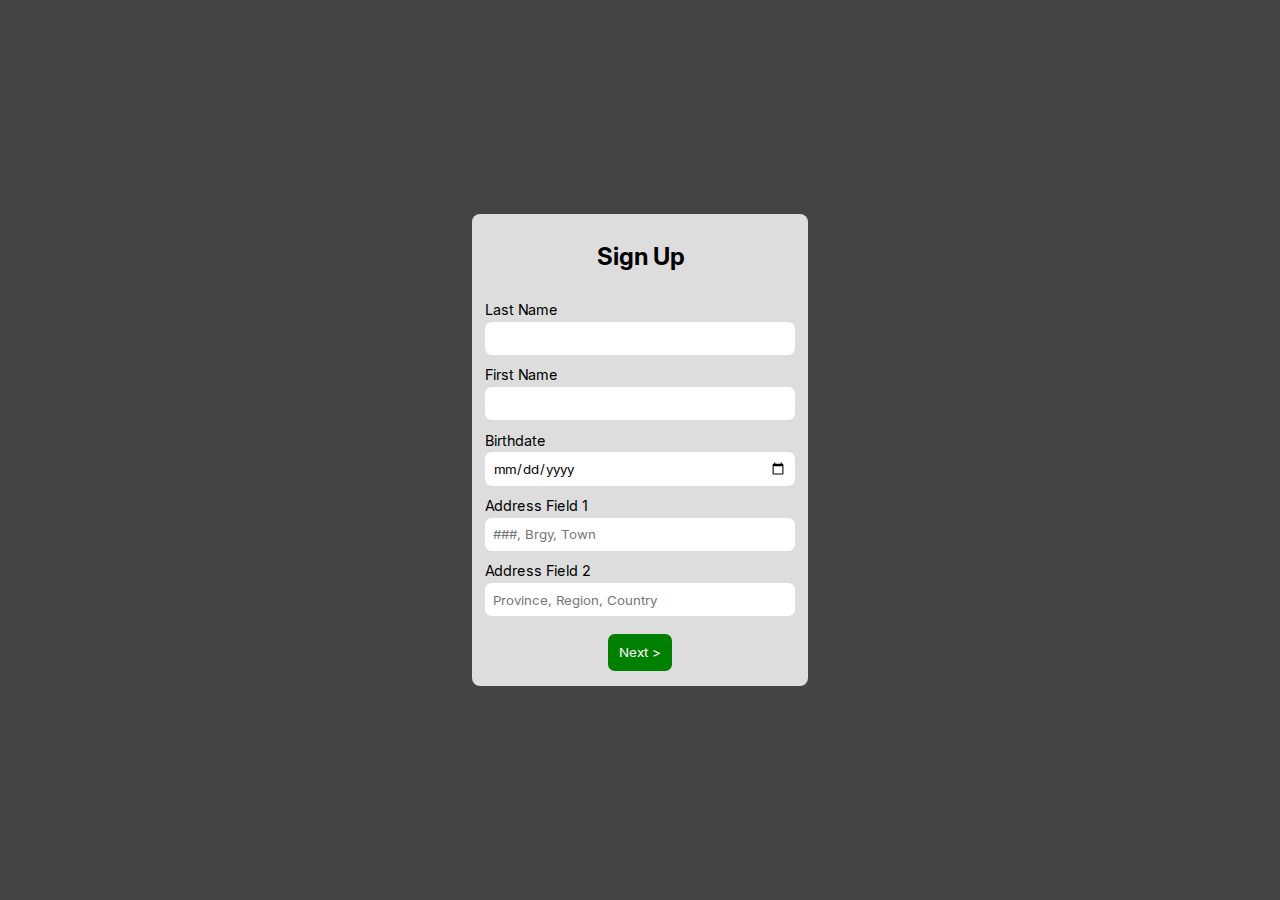
==== IT_ELEC3A-PA2/index.html @ 04998d8c "Renamed some files and added another activity" ====
<!DOCTYPE html>
<html lang="en">
<head>
	<meta charset="UTF-8">
	<meta name="viewport" content="width=device-width, initial-scale=1.0">
	<link rel="stylesheet" type="text/css" href="inter-variable.css">
	<link rel="stylesheet" type="text/css" href="styles.css">
	<script type="text/javascript" src="jquery-3.7.1.min.js"></script>
	<script type="text/javascript" src="sweetalert.min.js"></script>
	<title>Sign Up Form</title>
</head>
<body>
	<div class="page-container">
		<div class="signup-container">
			<h2 class="semi-title">Sign Up</h2>
			<div class="signup-fields" id="signup-field-1">
				<form id="form-field-1">
					<label for="last-name">Last Name</label>
					<input type="text" name="last-name" required><br>
					<label for="first-name">First Name</label>
					<input type="text" name="first-name" required><br>
					<label for="birthdate">Birthdate</label>
					<input type="date" name="birthdate" required><br>
					<label for="address-1">Address Field 1</label>
					<input type="text" name="address-1" placeholder="###, Brgy, Town" required><br>
					<label for="address-2">Address Field 2</label>
					<input type="text" name="address-2" placeholder="Province, Region, Country" required>
				</form>
			</div>
			<div class="signup-fields" id="signup-field-2" hidden>
				<form id="form-field-2">
					<label for="email">Email</label>
					<input type="email" name="email" required><br>
					<label for="username">Username</label>
					<input type="text" name="username" required><br>
					<label for="password">Password</label>
					<input type="password" name="password" required>
				</form>
			</div>
			<div>
				<button id="main-button">Next ></button>
			</div>
			<button id="back-button" hidden>Back</button>
		</div>
	</div>
	<script type="text/javascript">
		let page = 1;
		const verifyFormInputFields = (formField) => {
			$(formField + ' input').each(function () {
				if (!this.checkValidity()) {
					$(this).css('border', '0.2em solid #d00');
				} else {
					$(this).css('border', '0.2em solid white');
				}
			});
		}
		$('form input').on('input', function () {
			if ($(this).val().trim() === '') {
				$(this).css('border', '0.2em solid #d00');
			} else {
				$(this).css('border', '0.2em solid white');
			}
		});
		$('#main-button').click((event) => {
			if (page === 1) {
				const form = document.getElementById('form-field-1');
				if (form.checkValidity()) {
					$('#main-button').html('Sign Up');
					$('#signup-field-1').slideUp();
					$('#signup-field-2').slideDown();
					$('#back-button').slideDown();
					page = 2;
				} else {
					swal('Please fill the required fields!', '', 'error');
				}
				verifyFormInputFields("#form-field-1");
			} else if (page === 2) {
				const form = document.getElementById('form-field-2');
				if (form.checkValidity()) {
					swal('Signup successful!', '', 'success');
				} else {
					swal('Some fields are invalid!', '', 'error');
				}
				verifyFormInputFields("#form-field-2");
			}
		});
		$('#back-button').click((event) => {
			$('#main-button').html('Next >');
			$('#back-button').slideUp();
			$('#signup-field-2').slideUp();
			$('#signup-field-1').slideDown();
			page = 1;
		});
	</script>
</body>
</html>
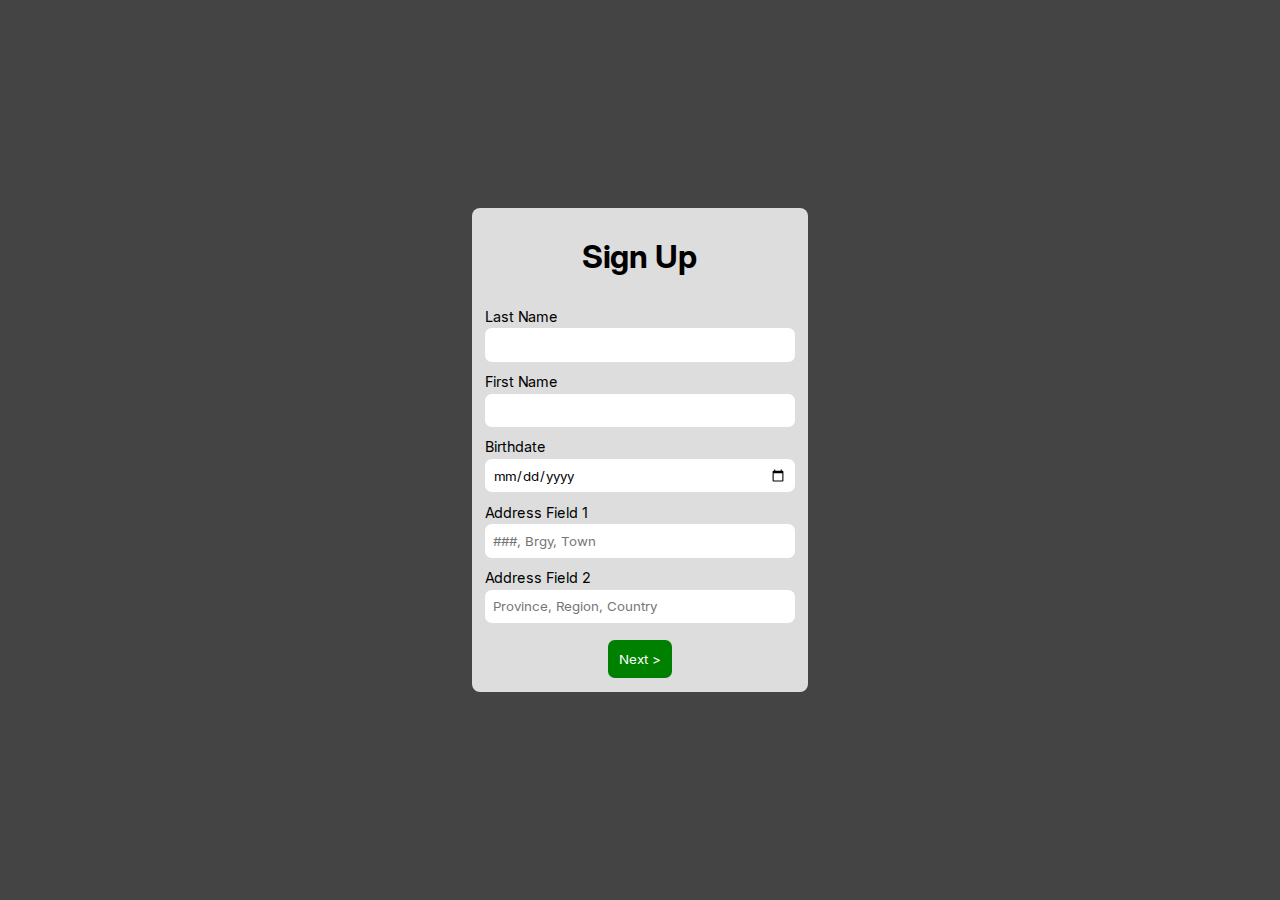
==== commit f0e4cf76: "Added some dashboard in PA2" ====
--- a/IT_ELEC3A-PA2/index.html
+++ b/IT_ELEC3A-PA2/index.html
@@ -12,13 +12,13 @@
 <body>
 	<div class="page-container">
 		<div class="signup-container">
-			<h2 class="semi-title">Sign Up</h2>
+			<h1 class="semi-title">Sign Up</h1>
 			<div class="signup-fields" id="signup-field-1">
 				<form id="form-field-1">
 					<label for="last-name">Last Name</label>
-					<input type="text" name="last-name" required><br>
+					<input type="text" name="last-name" maxlength="50" required><br>
 					<label for="first-name">First Name</label>
-					<input type="text" name="first-name" required><br>
+					<input type="text" name="first-name" maxlength="50" required><br>
 					<label for="birthdate">Birthdate</label>
 					<input type="date" name="birthdate" required><br>
 					<label for="address-1">Address Field 1</label>
@@ -34,13 +34,37 @@
 					<label for="username">Username</label>
 					<input type="text" name="username" required><br>
 					<label for="password">Password</label>
-					<input type="password" name="password" required>
+					<input type="password" name="password" id="password" minlength="8" maxlength="50" required>
+					<label for="confirm-password">Confirm Password</label>
+					<input type="password" name="confirm-password" id="confirm-password" minlength="8" maxlength="50" required>
 				</form>
 			</div>
 			<div>
 				<button id="main-button">Next ></button>
 			</div>
 			<button id="back-button" hidden>Back</button>
+		</div>
+		<div class="dashboard-container" style="display: none;">
+			<nav>
+				<h1>Hi there!</h1>
+			</nav>
+			<div class="area">
+				<div class="content">
+					<img src="hello.jpg" width="240">
+					<div class="description">
+						<p>Here is a sample dashboard page!</p>
+						<p>You entered the following inputs:</p>
+						<ul>
+							<li><p id="full-name-out">Full Name: </p></li>
+							<li><p id="birthdate-out">Birth Date: </p></li>
+							<li><p id="address-out">Address: </p></li>
+							<li><p id="email-out">Email: </p></li>
+							<li><p id="username-out">Username: </p></li>
+							<li><p id="password-out">Password: ********</p></li>
+						</ul>
+					</div>
+				</div>
+			</div>
 		</div>
 	</div>
 	<script type="text/javascript">
@@ -77,7 +101,17 @@
 			} else if (page === 2) {
 				const form = document.getElementById('form-field-2');
 				if (form.checkValidity()) {
-					swal('Signup successful!', '', 'success');
+					if ($('#password').val() !== $('#confirm-password').val()) {
+						swal('Passwords does not match', '', 'error');
+					} else {
+						swal('Signup successful!', '', 'success').then((okay) => {
+							if (okay) {
+								showAllInputs();
+								$('.signup-container').hide();
+								$('.dashboard-container').fadeIn();
+							}
+						});
+					}
 				} else {
 					swal('Some fields are invalid!', '', 'error');
 				}
@@ -91,6 +125,27 @@
 			$('#signup-field-1').slideDown();
 			page = 1;
 		});
+		const extractInputForms = (formId) => {
+			let formData = {};
+			$(formId).find('input').each(function() {
+                var name = $(this).attr('name');
+                var value = $(this).val();
+                formData[name] = value;
+            });
+            return formData;
+		}
+		const addInnerHTML = (target, input) => {
+			$(target).html($(target).html() + input);
+		}
+		const showAllInputs = () => {
+			const dataFromForm1 = extractInputForms('#form-field-1');
+			const dataFromForm2 = extractInputForms('#form-field-2');
+			addInnerHTML('#full-name-out', dataFromForm1['last-name'] + " " + dataFromForm1['first-name']);
+			addInnerHTML('#birthdate-out', dataFromForm1['birthdate']);
+			addInnerHTML('#address-out', dataFromForm1['address-1'] + ", " + dataFromForm1['address-2']);
+			addInnerHTML('#email-out', dataFromForm2['email']);
+			addInnerHTML('#username-out', dataFromForm2['username']);
+		}
 	</script>
 </body>
 </html>--- a/IT_ELEC3A-PA2/styles.css
+++ b/IT_ELEC3A-PA2/styles.css
@@ -58,4 +58,38 @@
 input:focus {
 	outline: none;
 	border: 0.2em solid green;
+}
+.dashboard-container {
+	background-color: white;
+	width: 100%;
+	height: 100%;
+}
+nav {
+	background-color: grey;
+	color: white;
+}
+nav h1 {
+	margin: 0;
+	padding: 1em;
+}
+.area {
+	display: flex;
+	align-items: center;
+	justify-content: center;
+	flex-direction: column;
+}
+.content {
+	display: flex;
+	align-items: center;
+	justify-content: center;
+	margin: 1em;
+}
+.description {
+	padding: 1em;
+}
+
+@media only screen and (max-width: 720px) {
+	.dashboard-container .content {
+		flex-direction: column;
+	}
 }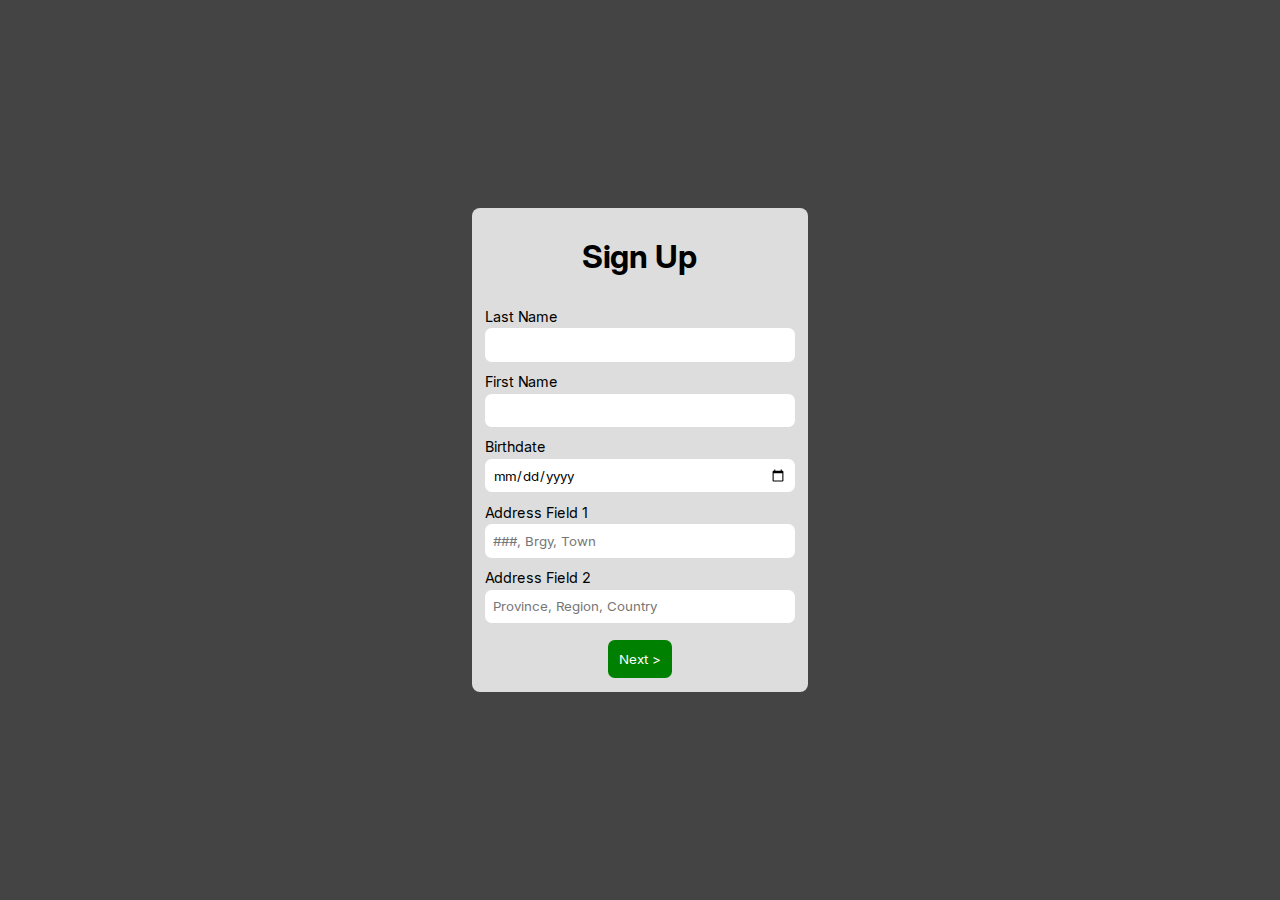
==== commit b9601bf7: "Added simple logout in PA2" ====
--- a/IT_ELEC3A-PA2/index.html
+++ b/IT_ELEC3A-PA2/index.html
@@ -32,11 +32,12 @@
 					<label for="email">Email</label>
 					<input type="email" name="email" required><br>
 					<label for="username">Username</label>
-					<input type="text" name="username" required><br>
+					<input type="text" name="username" autocapitalize="none" required><br>
 					<label for="password">Password</label>
 					<input type="password" name="password" id="password" minlength="8" maxlength="50" required>
 					<label for="confirm-password">Confirm Password</label>
 					<input type="password" name="confirm-password" id="confirm-password" minlength="8" maxlength="50" required>
+					<p id="password-rules">Password should include at least <b>8 characters</b>, an <b>uppercase letter</b>, a <b>lowercase letter</b>, a <b>number</b>, and a <b>special character</b>.</p>
 				</form>
 			</div>
 			<div>
@@ -52,7 +53,7 @@
 				<div class="content">
 					<img src="hello.jpg" width="240">
 					<div class="description">
-						<p>Here is a sample dashboard page!</p>
+						<h3>Here is a sample dashboard page!</h3>
 						<p>You entered the following inputs:</p>
 						<ul>
 							<li><p id="full-name-out">Full Name: </p></li>
@@ -62,90 +63,136 @@
 							<li><p id="username-out">Username: </p></li>
 							<li><p id="password-out">Password: ********</p></li>
 						</ul>
+						<button onclick="location.reload()">Logout</button>
 					</div>
 				</div>
 			</div>
 		</div>
 	</div>
 	<script type="text/javascript">
-		let page = 1;
-		const verifyFormInputFields = (formField) => {
-			$(formField + ' input').each(function () {
-				if (!this.checkValidity()) {
-					$(this).css('border', '0.2em solid #d00');
-				} else {
-					$(this).css('border', '0.2em solid white');
-				}
-			});
-		}
-		$('form input').on('input', function () {
-			if ($(this).val().trim() === '') {
-				$(this).css('border', '0.2em solid #d00');
-			} else {
-				$(this).css('border', '0.2em solid white');
-			}
-		});
-		$('#main-button').click((event) => {
-			if (page === 1) {
-				const form = document.getElementById('form-field-1');
-				if (form.checkValidity()) {
-					$('#main-button').html('Sign Up');
-					$('#signup-field-1').slideUp();
-					$('#signup-field-2').slideDown();
-					$('#back-button').slideDown();
-					page = 2;
-				} else {
-					swal('Please fill the required fields!', '', 'error');
-				}
-				verifyFormInputFields("#form-field-1");
-			} else if (page === 2) {
-				const form = document.getElementById('form-field-2');
-				if (form.checkValidity()) {
-					if ($('#password').val() !== $('#confirm-password').val()) {
-						swal('Passwords does not match', '', 'error');
-					} else {
-						swal('Signup successful!', '', 'success').then((okay) => {
-							if (okay) {
-								showAllInputs();
-								$('.signup-container').hide();
-								$('.dashboard-container').fadeIn();
-							}
-						});
-					}
-				} else {
-					swal('Some fields are invalid!', '', 'error');
-				}
-				verifyFormInputFields("#form-field-2");
-			}
-		});
-		$('#back-button').click((event) => {
-			$('#main-button').html('Next >');
-			$('#back-button').slideUp();
-			$('#signup-field-2').slideUp();
-			$('#signup-field-1').slideDown();
-			page = 1;
-		});
-		const extractInputForms = (formId) => {
-			let formData = {};
-			$(formId).find('input').each(function() {
-                var name = $(this).attr('name');
-                var value = $(this).val();
-                formData[name] = value;
-            });
-            return formData;
-		}
-		const addInnerHTML = (target, input) => {
-			$(target).html($(target).html() + input);
-		}
-		const showAllInputs = () => {
-			const dataFromForm1 = extractInputForms('#form-field-1');
-			const dataFromForm2 = extractInputForms('#form-field-2');
-			addInnerHTML('#full-name-out', dataFromForm1['last-name'] + " " + dataFromForm1['first-name']);
-			addInnerHTML('#birthdate-out', dataFromForm1['birthdate']);
-			addInnerHTML('#address-out', dataFromForm1['address-1'] + ", " + dataFromForm1['address-2']);
-			addInnerHTML('#email-out', dataFromForm2['email']);
-			addInnerHTML('#username-out', dataFromForm2['username']);
-		}
+	    let page = 1;
+
+	    const regexValidators = {
+	        name: /^[a-zA-Z\s]+$/,
+	        address: /^[a-zA-Z0-9\s,.-]+$/,
+	        password: /^(?=.*[a-z])(?=.*[A-Z])(?=.*\d)(?=.*[!@#$%^&*(),.?":{}|<>])[A-Za-z\d!@#$%^&*(),.?":{}|<>]{8,50}$/
+	    };
+
+	    const validateField = (field, regex) => {
+	        const value = field.val().trim();
+	        if (!regex.test(value)) {
+	            field.css('border', '0.2em solid #d00');
+	            return false;
+	        }
+	        field.css('border', '0.2em solid white');
+	        return true;
+	    };
+
+	    const verifyFormInputFields = (formId) => {
+	        let isValid = true;
+
+	        $(formId).find('input').each(function () {
+	            const field = $(this);
+	            const fieldName = field.attr('name');
+	            const value = field.val().trim();
+
+	            if (fieldName === 'last-name' || fieldName === 'first-name') {
+	                if (!validateField(field, regexValidators.name)) isValid = false;
+	            } else if (fieldName.startsWith('address')) {
+	                if (!validateField(field, regexValidators.address)) isValid = false;
+	            } else if (fieldName === 'password' || fieldName === 'confirm-password') {
+	                if (!validateField(field, regexValidators.password)) isValid = false;
+	            } else if (value === '') {
+	                field.css('border', '0.2em solid #d00');
+	                isValid = false;
+	            } else {
+	                field.css('border', '0.2em solid white');
+	            }
+	        });
+
+	        return isValid;
+	    };
+
+	    $('#main-button').click(() => {
+	        if (page === 1) {
+	            const formValid = verifyFormInputFields('#form-field-1');
+	            if (formValid) {
+	                $('#main-button').html('Sign Up');
+	                $('#signup-field-1').slideUp();
+	                $('#signup-field-2').slideDown();
+	                $('#back-button').slideDown();
+	                page = 2;
+	            } else {
+	                swal('Please fill in all required fields correctly!', '', 'error');
+	            }
+	        } else if (page === 2) {
+	            const formValid = verifyFormInputFields('#form-field-2');
+	            if (formValid) {
+	                if ($('#password').val() !== $('#confirm-password').val()) {
+	                    swal('Passwords do not match!', '', 'error');
+	                } else {
+	                    swal('Signup successful!', '', 'success').then((okay) => {
+	                        if (okay) {
+	                            showAllInputs();
+	                            $('.signup-container').hide();
+	                            $('.dashboard-container').fadeIn();
+	                        }
+	                    });
+	                }
+	            } else {
+	                swal('Please fill in all fields correctly!', '', 'error');
+	            }
+	        }
+	    });
+
+	    $('#back-button').click(() => {
+	        $('#main-button').html('Next >');
+	        $('#back-button').slideUp();
+	        $('#signup-field-2').slideUp();
+	        $('#signup-field-1').slideDown();
+	        page = 1;
+	    });
+
+	    const extractInputForms = (formId) => {
+	        let formData = {};
+	        $(formId).find('input').each(function () {
+	            const name = $(this).attr('name');
+	            const value = $(this).val().trim();
+	            formData[name] = value;
+	        });
+	        return formData;
+	    };
+
+	    const addInnerHTML = (target, input) => {
+	        $(target).html($(target).html() + input);
+	    };
+
+	    const showAllInputs = () => {
+	        const dataFromForm1 = extractInputForms('#form-field-1');
+	        const dataFromForm2 = extractInputForms('#form-field-2');
+
+	        addInnerHTML('#full-name-out', `${dataFromForm1['last-name']}, ${dataFromForm1['first-name']}`);
+	        addInnerHTML('#birthdate-out', dataFromForm1['birthdate']);
+	        addInnerHTML('#address-out', `${dataFromForm1['address-1']}, ${dataFromForm1['address-2']}`);
+	        addInnerHTML('#email-out', dataFromForm2['email']);
+	        addInnerHTML('#username-out', dataFromForm2['username']);
+	    };
+
+	    $('form input').on('input', function () {
+	        const field = $(this);
+	        const fieldName = field.attr('name');
+	        if (fieldName === 'last-name' || fieldName === 'first-name') {
+	            validateField(field, regexValidators.name);
+	        } else if (fieldName.startsWith('address')) {
+	            validateField(field, regexValidators.address);
+	        } else if (fieldName === 'password' || fieldName === 'confirm-password') {
+	            validateField(field, regexValidators.password);
+	        } else if (field.val().trim() === '') {
+	            field.css('border', '0.2em solid #d00');
+	        } else {
+	            field.css('border', '0.2em solid white');
+	        }
+	    });
 	</script>
 </body>
 </html>--- a/IT_ELEC3A-PA2/styles.css
+++ b/IT_ELEC3A-PA2/styles.css
@@ -87,6 +87,11 @@
 .description {
 	padding: 1em;
 }
+#password-rules {
+	color: #050;
+	margin: 0 0 1.5em 0;
+	font-size: 0.8em;
+}
 
 @media only screen and (max-width: 720px) {
 	.dashboard-container .content {
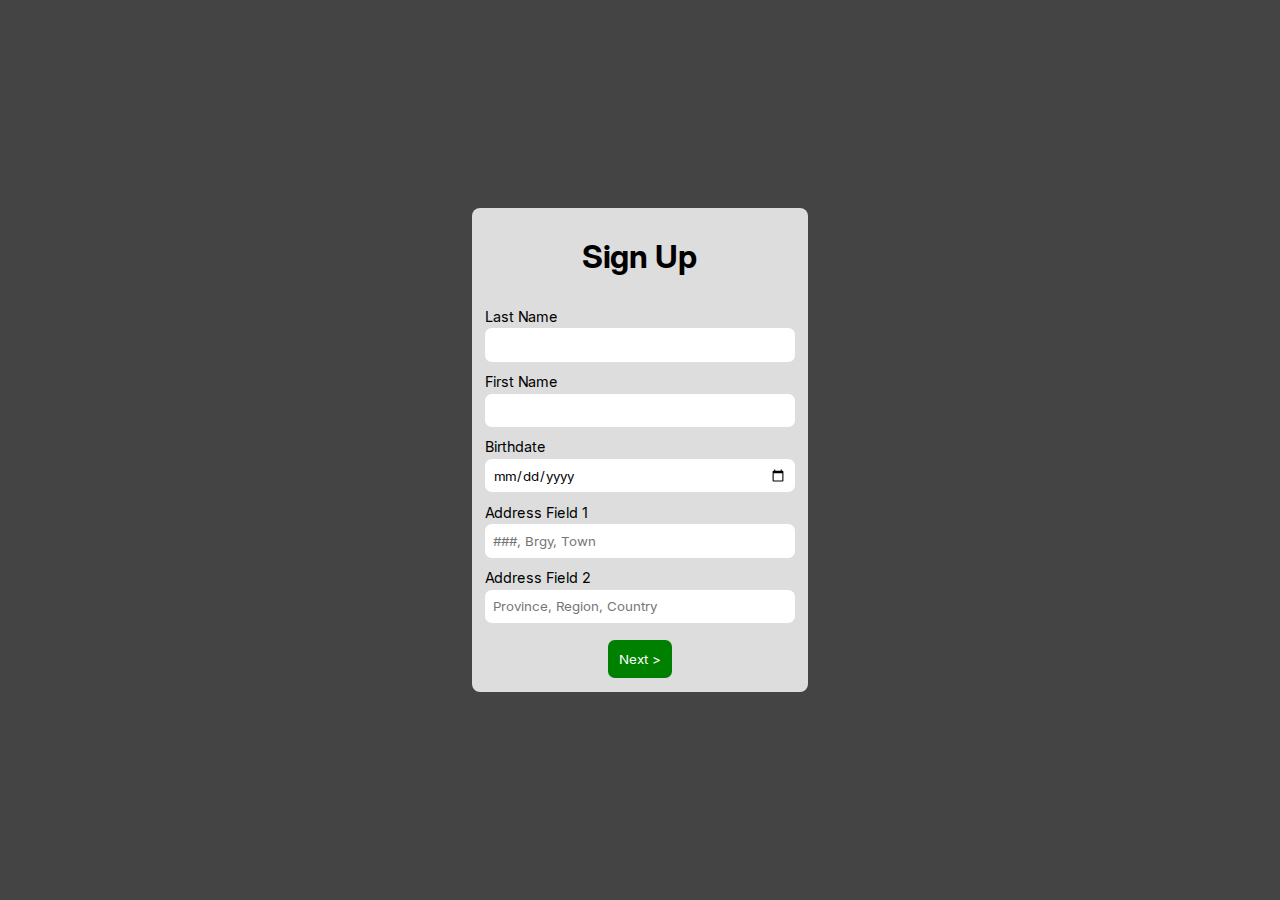
==== commit 6cc83fe0: "Improved validation in PA2" ====
--- a/IT_ELEC3A-PA2/index.html
+++ b/IT_ELEC3A-PA2/index.html
@@ -91,8 +91,8 @@
 	    const verifyFormInputFields = (formId) => {
 	        let isValid = true;
 
-	        $(formId).find('input').each(function () {
-	            const field = $(this);
+	        $(formId).find('input').each((index, element) => {
+	            const field = $(element);
 	            const fieldName = field.attr('name');
 	            const value = field.val().trim();
 
@@ -109,7 +109,6 @@
 	                field.css('border', '0.2em solid white');
 	            }
 	        });
-
 	        return isValid;
 	    };
 
@@ -155,9 +154,9 @@
 
 	    const extractInputForms = (formId) => {
 	        let formData = {};
-	        $(formId).find('input').each(function () {
-	            const name = $(this).attr('name');
-	            const value = $(this).val().trim();
+	        $(formId).find('input').each((index, element) => {
+	            const name = $(element).attr('name');
+	            const value = $(element).val().trim();
 	            formData[name] = value;
 	        });
 	        return formData;
@@ -178,8 +177,8 @@
 	        addInnerHTML('#username-out', dataFromForm2['username']);
 	    };
 
-	    $('form input').on('input', function () {
-	        const field = $(this);
+	    const changeInputBorder = (event) => {
+	    	const field = $(event.target);
 	        const fieldName = field.attr('name');
 	        if (fieldName === 'last-name' || fieldName === 'first-name') {
 	            validateField(field, regexValidators.name);
@@ -192,7 +191,10 @@
 	        } else {
 	            field.css('border', '0.2em solid white');
 	        }
-	    });
+	    }
+
+	    $('form input').on('input', changeInputBorder);
+	    $('form input').on('focusout', changeInputBorder);
 	</script>
 </body>
 </html>